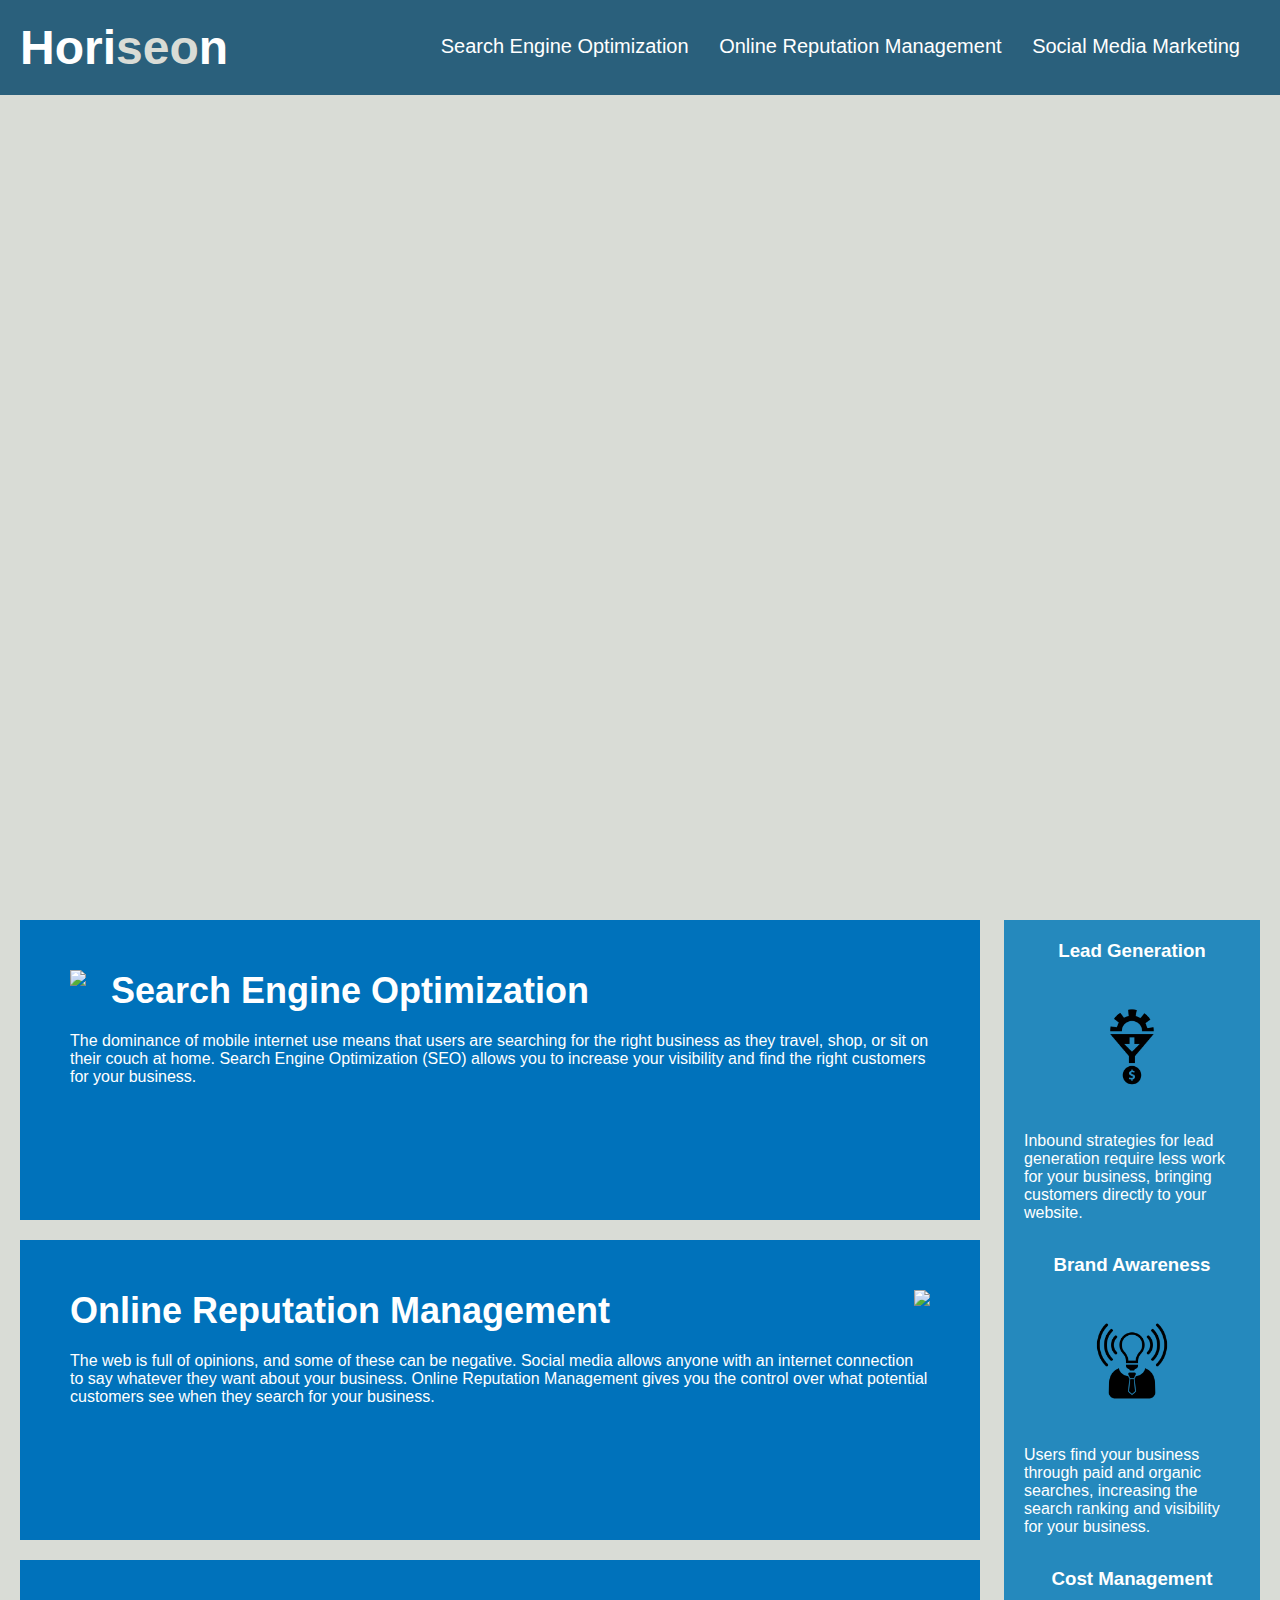
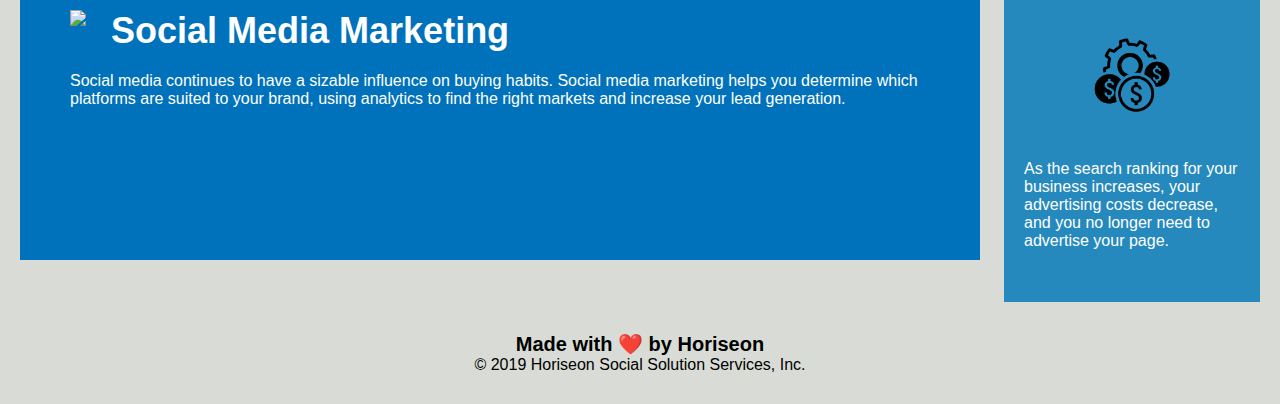
==== challenge/starter/index.html @ 6fb46431 "Set Up" ====
<!DOCTYPE html>
<html lang="en-gb">

<head>
    <meta charset="UTF-8" />
    <link rel="stylesheet" href="./assets/css/style.css">
    <title>website</title>
</head>

<body>
    <div class="header">
        <h1>Hori<span class="seo">seo</span>n</h1>
        <div>
            <ul>
                <li>
                    <a href="#search-engine-optimization">Search Engine Optimization</a>
                </li>
                <li>
                    <a href="#online-reputation-management">Online Reputation Management</a>
                </li>
                <li>
                    <a href="#social-media-marketing">Social Media Marketing</a>
                </li>
            </ul>
        </div>
    </div>
    <div class="hero"></div>
    <div class="content">
        <div class="search-engine-optimization">
            <img src="./assets/images/search-engine-optimization.jpg" class="float-left" />
            <h2>Search Engine Optimization</h2>
            <p>
                The dominance of mobile internet use means that users are searching for the right business as they travel, shop, or sit on their couch at home. Search Engine Optimization (SEO) allows you to increase your visibility and find the right customers for your business.
            </p>
        </div>
        <div id="online-reputation-management" class="online-reputation-management">
            <img src="./assets/images/online-reputation-management.jpg" class="float-right" />
            <h2>Online Reputation Management</h2>
            <p>
                The web is full of opinions, and some of these can be negative. Social media allows anyone with an internet connection to say whatever they want about your business. Online Reputation Management gives you the control over what potential customers see when they search for your business.
            </p>
        </div>
        <div id="social-media-marketing" class="social-media-marketing">
            <img src="./assets/images/social-media-marketing.jpg" class="float-left" />
            <h2>Social Media Marketing</h2>
            <p>
                Social media continues to have a sizable influence on buying habits. Social media marketing helps you determine which platforms are suited to your brand, using analytics to find the right markets and increase your lead generation.
            </p>
        </div>
    </div>
    <div class="benefits">
        <div class="benefit-lead">
            <h3>Lead Generation</h3>
            <img src="./assets/images/lead-generation.png" />
            <p>
                Inbound strategies for lead generation require less work for your business, bringing customers directly to your website.
            </p>
        </div>
        <div class="benefit-brand">
            <h3>Brand Awareness</h3>
            <img src="./assets/images/brand-awareness.png" />
            <p>
                Users find your business through paid and organic searches, increasing the search ranking and visibility for your business.
            </p>
        </div>
        <div class="benefit-cost">
            <h3>Cost Management</h3>
            <img src="./assets/images/cost-management.png"></img>
            <p>
                As the search ranking for your business increases, your advertising costs decrease, and you no longer need to advertise your page.
            </p>
        </div>
    </div>
    <div class="footer">
        <h2>Made with ❤️️ by Horiseon</h2>
        <p>
            &copy; 2019 Horiseon Social Solution Services, Inc.
        </p>
    </div>
</body>

</html>
---- challenge/starter/assets/css/style.css ----
* {
    box-sizing: border-box;
    padding: 0;
    margin: 0;
}

body {
    background-color: #d9dcd6;
}

.header {
    padding: 20px;
    font-family: 'Trebuchet MS', 'Lucida Sans Unicode', 'Lucida Grande', 'Lucida Sans', Arial, sans-serif;
    background-color: #2a607c;
    color: #ffffff;
}

.header h1 {
    display: inline-block;
    font-size: 48px;
}

.header h1 .seo {
    color: #d9dcd6;
}

.header div {
    padding-top: 15px;
    margin-right: 20px;
    float: right;
    font-family: 'Gill Sans', 'Gill Sans MT', Calibri, 'Trebuchet MS', sans-serif;
    font-size: 20px;
}

.header div ul {
    list-style-type: none;
}

.header div ul li {
    display: inline-block;
    margin-left: 25px;
}

a {
    color: #ffffff;
    text-decoration: none;
}

p {
    font-size: 16px;
}

.hero {
    height: 800px;
    width: 100%;
    margin-bottom: 25px;
    background-image: url("../images/digital-marketing-meeting.jpg");
    background-size: cover;
    background-position: center;
}

.float-left {
    float: left;
    margin-right: 25px;
}

.float-right {
    float: right;
    margin-left: 25px;
}

.content {
    width: 75%;
    display: inline-block;
    margin-left: 20px;
}

.benefits {
    margin-right: 20px;
    padding: 20px;
    clear: both;
    float: right;
    width: 20%;
    height: 100%;
    font-family: 'Gill Sans', 'Gill Sans MT', Calibri, 'Trebuchet MS', sans-serif;
    background-color: #2589bd;
}

.benefit-lead {
    margin-bottom: 32px;
    color: #ffffff;
}

.benefit-brand {
    margin-bottom: 32px;
    color: #ffffff;
}

.benefit-cost {
    margin-bottom: 32px;
    color: #ffffff;
}

.benefit-lead h3 {
    margin-bottom: 10px;
    text-align: center;
}

.benefit-brand h3 {
    margin-bottom: 10px;
    text-align: center;
}

.benefit-cost h3 {
    margin-bottom: 10px;
    text-align: center;
}

.benefit-lead img {
    display: block;
    margin: 10px auto;
    max-width: 150px;
}

.benefit-brand img {
    display: block;
    margin: 10px auto;
    max-width: 150px;
}

.benefit-cost img {
    display: block;
    margin: 10px auto;
    max-width: 150px;
}

.search-engine-optimization {
    margin-bottom: 20px;
    padding: 50px;
    height: 300px;
    font-family: 'Gill Sans', 'Gill Sans MT', Calibri, 'Trebuchet MS', sans-serif;
    background-color: #0072bb;
    color: #ffffff;
}

.online-reputation-management {
    margin-bottom: 20px;
    padding: 50px;
    height: 300px;
    font-family: 'Gill Sans', 'Gill Sans MT', Calibri, 'Trebuchet MS', sans-serif;
    background-color: #0072bb;
    color: #ffffff;
}

.social-media-marketing {
    margin-bottom: 20px;
    padding: 50px;
    height: 300px;
    font-family: 'Gill Sans', 'Gill Sans MT', Calibri, 'Trebuchet MS', sans-serif;
    background-color: #0072bb;
    color: #ffffff;
}

.search-engine-optimization img {
    max-height: 200px;
}

.online-reputation-management img {
    max-height: 200px;
}

.social-media-marketing img {
    max-height: 200px;
}

.search-engine-optimization h2 {
    margin-bottom: 20px;
    font-size: 36px;
}

.online-reputation-management h2 {
    margin-bottom: 20px;
    font-size: 36px;
}

.social-media-marketing h2 {
    margin-bottom: 20px;
    font-size: 36px;
}

.footer {
    padding: 30px;
    clear: both;
    font-family: 'Trebuchet MS', 'Lucida Sans Unicode', 'Lucida Grande', 'Lucida Sans', Arial, sans-serif;
    text-align: center;
}

.footer h2 {
    font-size: 20px;
}
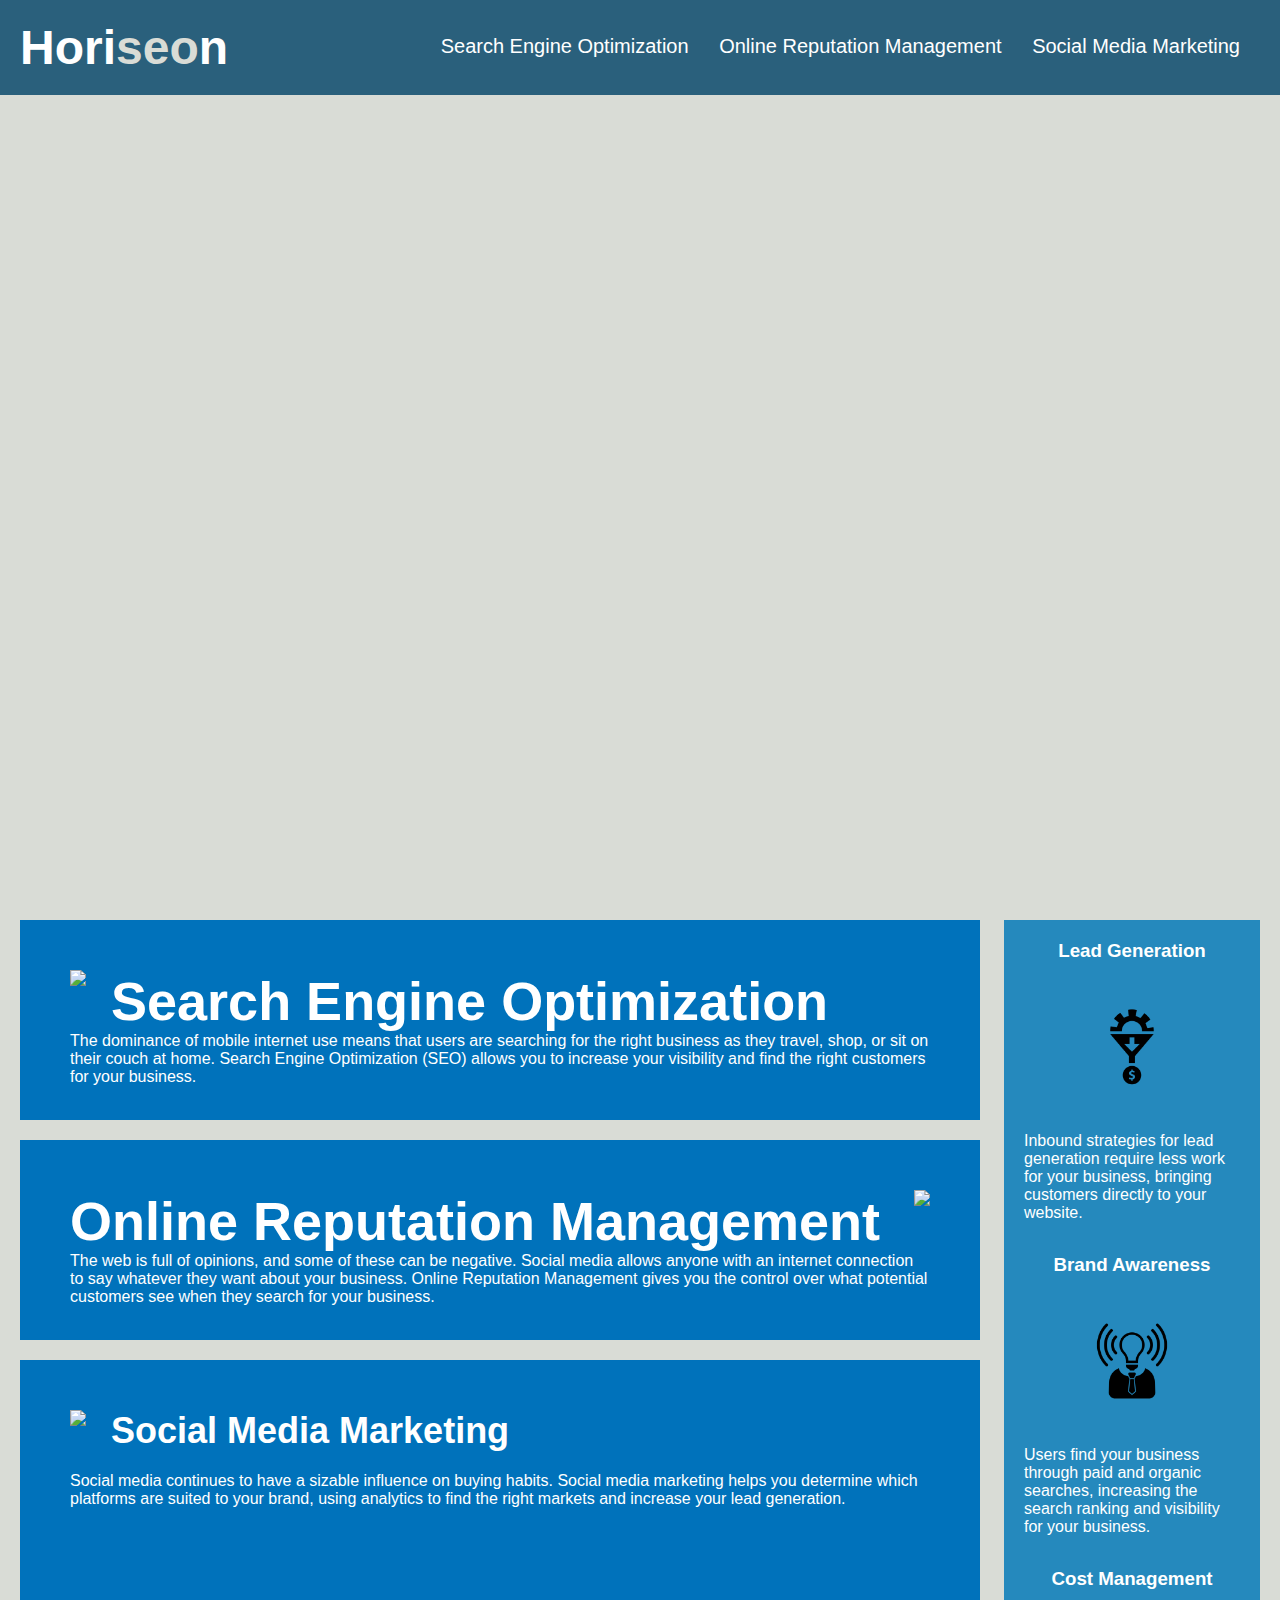
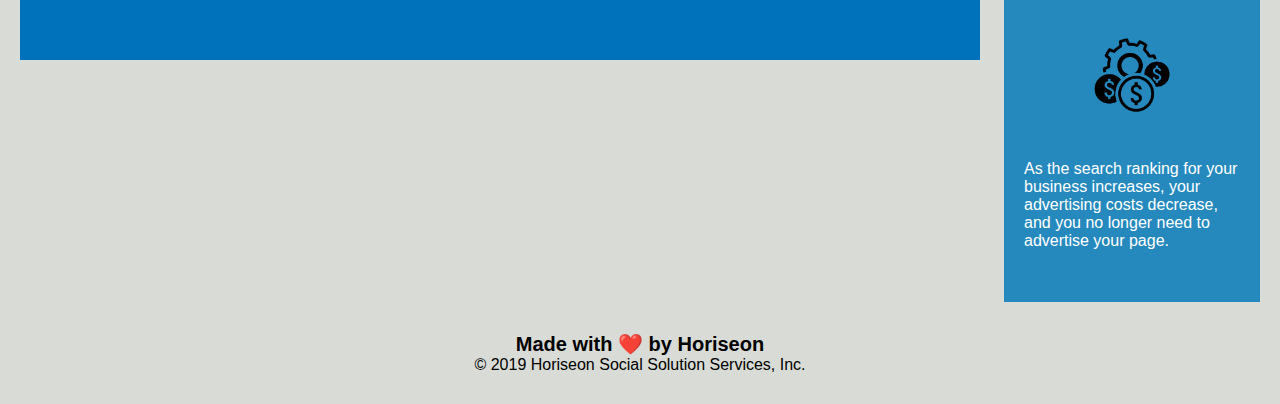
==== commit 40761fbb: "optimising the css" ====
--- a/challenge/starter/index.html
+++ b/challenge/starter/index.html
@@ -3,8 +3,8 @@
 
 <head>
     <meta charset="UTF-8" />
-    <link rel="stylesheet" href="./assets/css/style.css">
-    <title>website</title>
+    <link rel="stylesheet" href="assets/css/style.css">
+    <title>Horiseon Homepage</title>
 </head>
 
 <body>
@@ -72,7 +72,7 @@
         </div>
     </div>
     <div class="footer">
-        <h2>Made with ❤️️ by Horiseon</h2>
+        <h3>Made with ❤️️ by Horiseon</h3>
         <p>
             &copy; 2019 Horiseon Social Solution Services, Inc.
         </p>
--- a/challenge/starter/assets/css/style.css
+++ b/challenge/starter/assets/css/style.css
@@ -161,29 +161,11 @@
     color: #ffffff;
 }
 
-.search-engine-optimization img {
+.search-engine-optimization, .online-reputation-management ,.social-media-marketing img {
     max-height: 200px;
 }
 
-.online-reputation-management img {
-    max-height: 200px;
-}
-
-.social-media-marketing img {
-    max-height: 200px;
-}
-
-.search-engine-optimization h2 {
-    margin-bottom: 20px;
-    font-size: 36px;
-}
-
-.online-reputation-management h2 {
-    margin-bottom: 20px;
-    font-size: 36px;
-}
-
-.social-media-marketing h2 {
+.search-engine-optimization, .online-reputation-management,.social-media-marketing h2 {
     margin-bottom: 20px;
     font-size: 36px;
 }
@@ -195,6 +177,6 @@
     text-align: center;
 }
 
-.footer h2 {
+.footer h3 {
     font-size: 20px;
 }
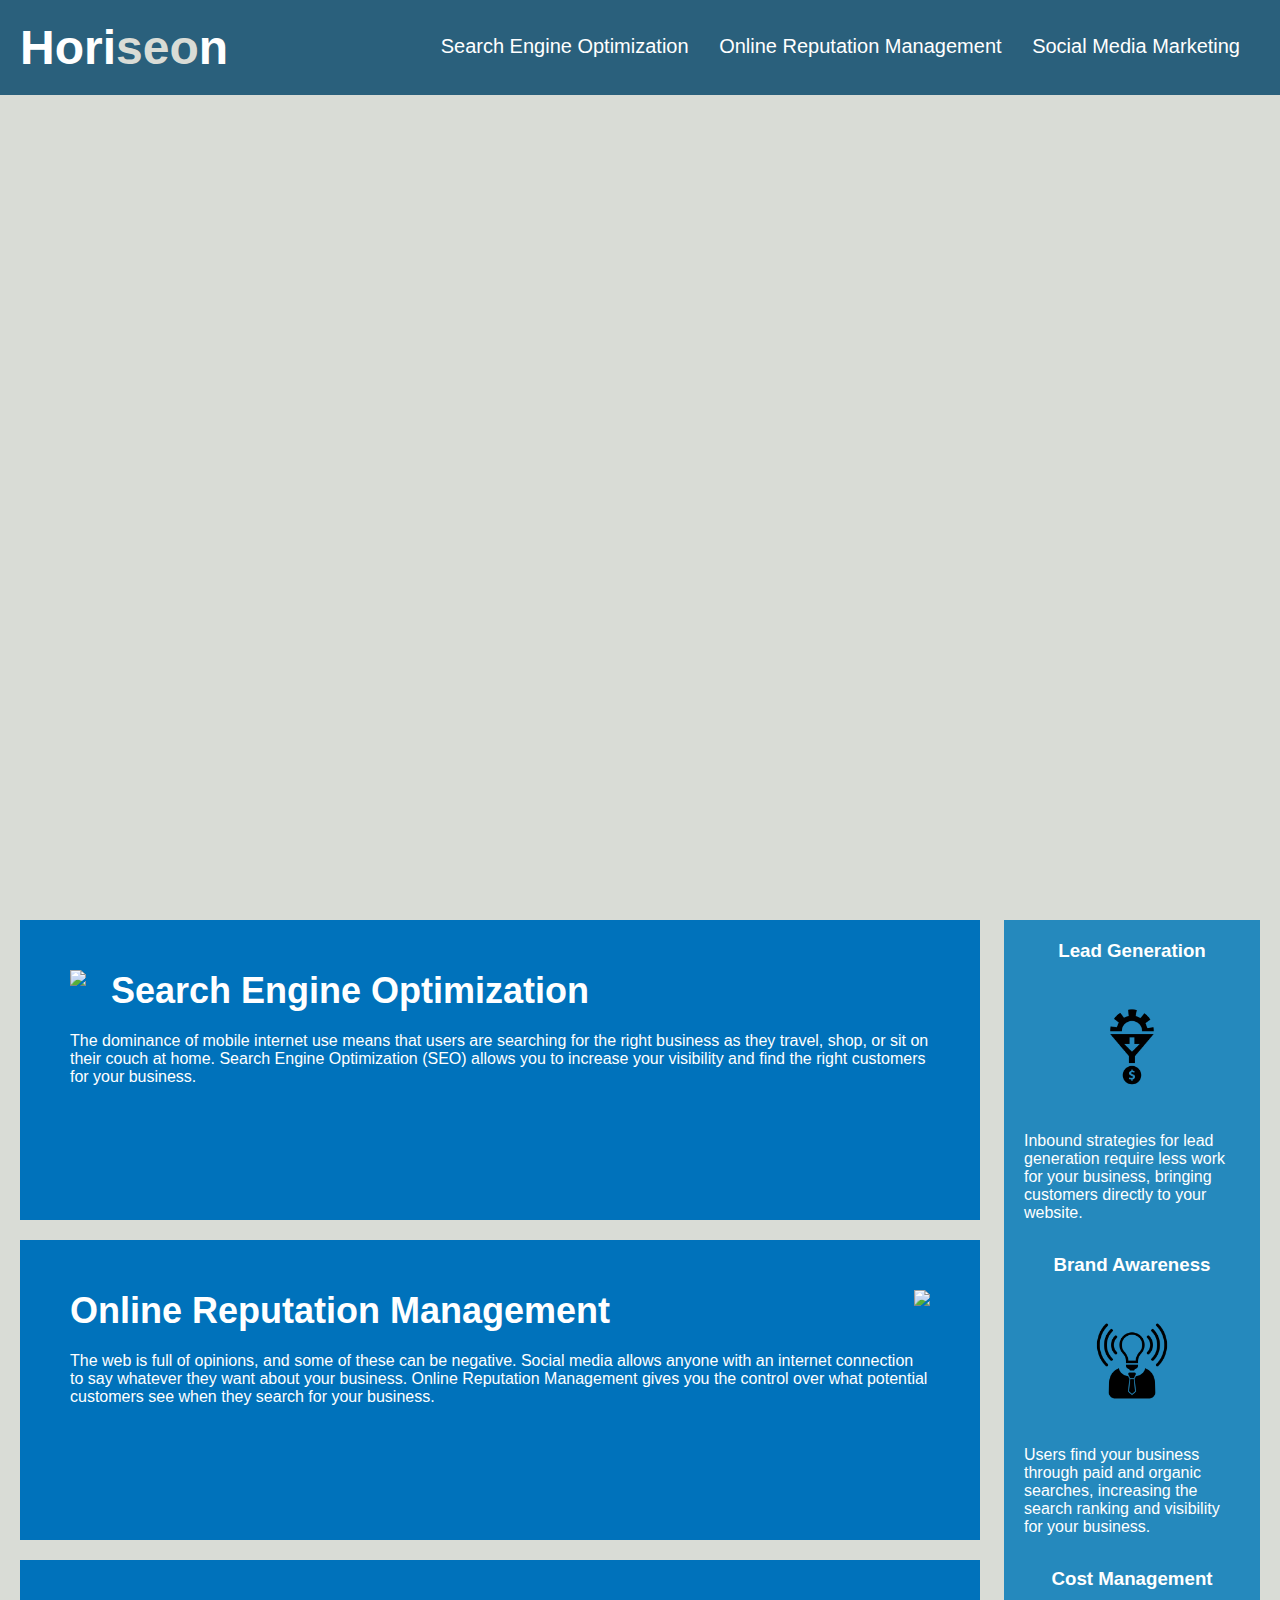
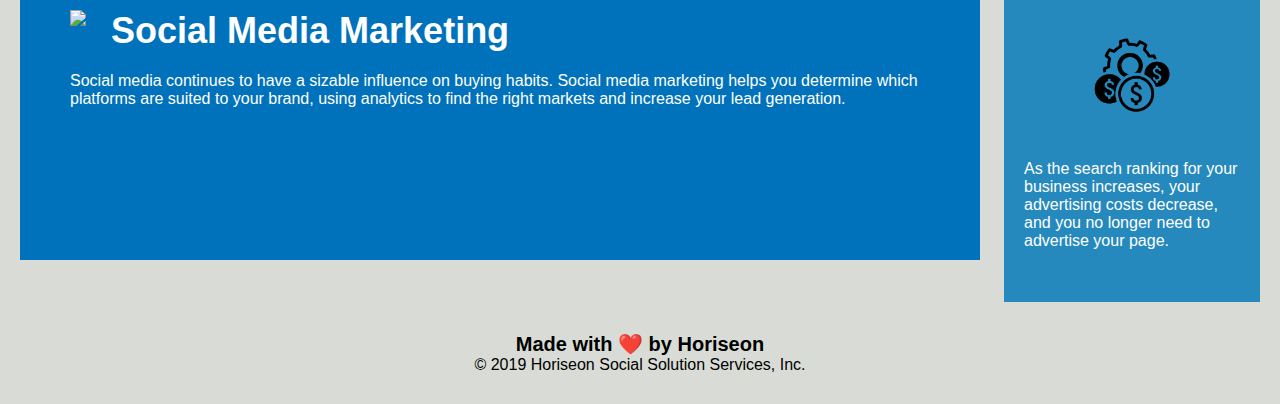
==== commit 6f0f68e9: "Adding alts" ====
--- a/challenge/starter/index.html
+++ b/challenge/starter/index.html
@@ -51,21 +51,21 @@
     <div class="benefits">
         <div class="benefit-lead">
             <h3>Lead Generation</h3>
-            <img src="./assets/images/lead-generation.png" />
+            <img src="./assets/images/lead-generation.png" alt=" A Cog over a funnel leading to a dollar coin that represents lead generation" />
             <p>
                 Inbound strategies for lead generation require less work for your business, bringing customers directly to your website.
             </p>
         </div>
         <div class="benefit-brand">
             <h3>Brand Awareness</h3>
-            <img src="./assets/images/brand-awareness.png" />
+            <img src="./assets/images/brand-awareness.png" alt="A Lightbulb wearing a suit icon that represents brand awareness " />
             <p>
                 Users find your business through paid and organic searches, increasing the search ranking and visibility for your business.
             </p>
         </div>
         <div class="benefit-cost">
             <h3>Cost Management</h3>
-            <img src="./assets/images/cost-management.png"></img>
+            <img src="./assets/images/cost-management.png" alt="3 Dollars coins in front of a Cog icon that represents cost mangement"></img>
             <p>
                 As the search ranking for your business increases, your advertising costs decrease, and you no longer need to advertise your page.
             </p>
--- a/challenge/starter/assets/css/style.css
+++ b/challenge/starter/assets/css/style.css
@@ -161,11 +161,12 @@
     color: #ffffff;
 }
 
-.search-engine-optimization, .online-reputation-management ,.social-media-marketing img {
+/* */
+.search-engine-optimization img, .online-reputation-management img ,.social-media-marketing img {
     max-height: 200px;
 }
-
-.search-engine-optimization, .online-reputation-management,.social-media-marketing h2 {
+/* */
+.search-engine-optimization h2, .online-reputation-management h2,.social-media-marketing h2 {
     margin-bottom: 20px;
     font-size: 36px;
 }
